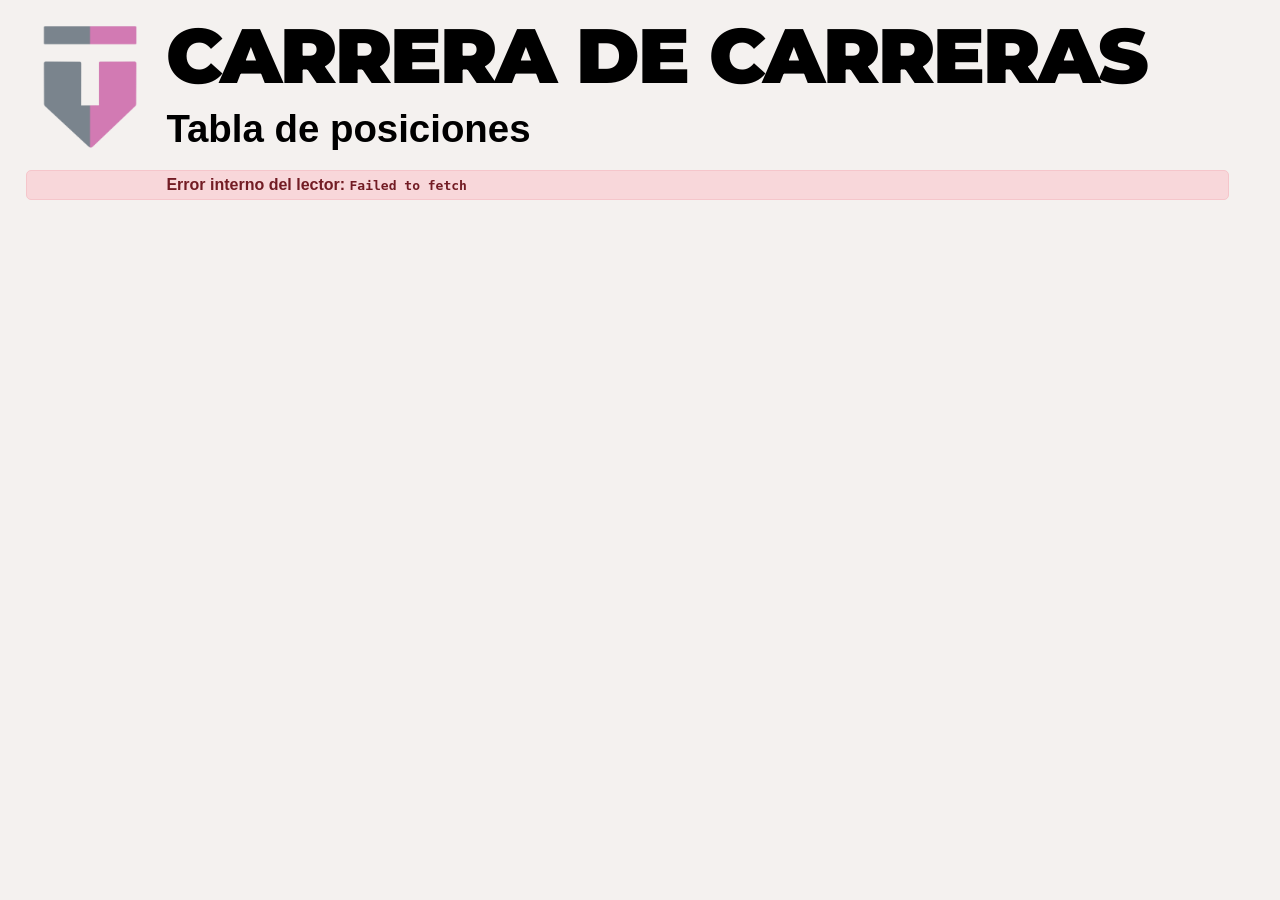
==== index.html @ 2f455ed6 "Update index.html" ====
<!DOCTYPE html>
<html lang="es">
<head>
    <link rel="preconnect" href="https://fonts.googleapis.com">
    <link rel="preconnect" href="https://fonts.gstatic.com" crossorigin>
    <link href="https://fonts.googleapis.com/css2?family=Montserrat:ital,wght@0,100..900;1,100..900&display=swap" rel="stylesheet">
    
    <meta charset="UTF-8">
    <title>Puntuaciones</title>
    <style>
        body { font-family: "Inter", sans-serif; margin-left: 2%;margin-right: 4%;margin-top: 2vh; line-height: auto; background-color: #f4f1ef;}
        .box { padding: 5px; border-radius: 5px; margin-bottom: 2px; font-weight: bold; }
        .floated-image{float:left; width:10vi; padding-top:0.5vh; padding-right:1vw; padding-bottom:2.5vw}
        .error { background-color: #f8d7da; color: #721c24; border: 1px solid #f5c6cb; }
        table { border-collapse: collapse; background: white; box-shadow: 0 2px 5px rgba(0,0,0,0.15);flex:1;; width: 100%;}
        th, td { border: 1px solid #c7c7c7; padding-top: 1.5vh; padding-left: 1.2vh;padding-right: 1.2vh; padding-bottom: 1.5vh; text-align: left; font-size: 3vh; overflow-wrap: normal;white-space: normal}
        th:nth-child(1) { background-color: #0039a6; color: rgb(255, 255, 255); }
        th:nth-child(2) { background-color: #0039a6; color: rgb(255, 255, 255); }
        th:nth-child(3) { background-color: #617db1; color: rgb(255, 255, 255); }
        tr:nth-child(even) { background-color: #eeeeee; }
        tr:nth-child(2) { background-color: #f7e200; font-style: italic; font-weight: bold}
        tr:nth-child(3) { background-color: #797979; color: #ffffff;}
        tr:nth-child(4) { background-color: #ba7027; color: rgb(255, 255, 255);}

    </style>
    
    <link rel="shortcut icon" type="image/x-icon" href="favicon.ico">
</head>
<body>
    <div> <img class="floated-image" src="Krevo.png" alt="krevo">
    <h1 style="font-style: italic ; font-size:6vi; line-height: 100%; font-family: 'Montserrat', sans-serif; font-weight: 900; font-style: normal;letter-spacing: -2px; width:100%; overflow-wrap: normal;white-space: normal; margin-bottom: 0%;margin-top: 0%;">CARRERA DE CARRERAS</h1>
    <h2 style="font-size: 3vi; line-height: 50%; margin-top: 2%; margin-left: 0.5%">Tabla de posiciones </h2>
    </div>
    <div id="status-box">Procesando información de la hoja...</div>
    <table id="data-table"></table>
    
    <script>

        const urlFinal = `https://docs.google.com/spreadsheets/d/1Rw3_0rD4yxnBG-CRLSBBKEjkUK2f9-gJ4ZIqQNSGEfQ/export?format=csv` ;

            async function loadSheetData() {
            const statusBox = document.getElementById('status-box');
            const table = document.getElementById('data-table');


            try {
                const response = await fetch(urlFinal);
                if (!response.ok) throw new Error(`HTTP Error ${response.status}`);
                
                const csvText = await response.text();
                
                table.innerHTML = "";

                const rows = csvText.split(/\r?\n/).map(row => row.trim()).filter(row => row.length > 0);


                rows.forEach((rowText, index) => {
                    const cells = rowText.split(/,(?=(?:(?:[^"]*"){2})*[^"]*$)/).map(c => c.replace(/^"|"$/g, '').trim());
                    const rowElement = document.createElement('tr');

                    cells.forEach(cellText => {
                        
                        const cellElement = document.createElement(index === 0 ? 'th' : 'td');
                        cellElement.textContent = cellText;
                        rowElement.appendChild(cellElement);
                    });

                    table.appendChild(rowElement);
                });

                statusBox.style.display="none";

            } catch (error) {
                statusBox.className = "box error";
                statusBox.innerHTML = `Error interno del lector: <code>${error.message}</code>`;
                console.error("Detalle del error:", error);
            }
        }

        loadSheetData();
    </script>
</body>
</html>
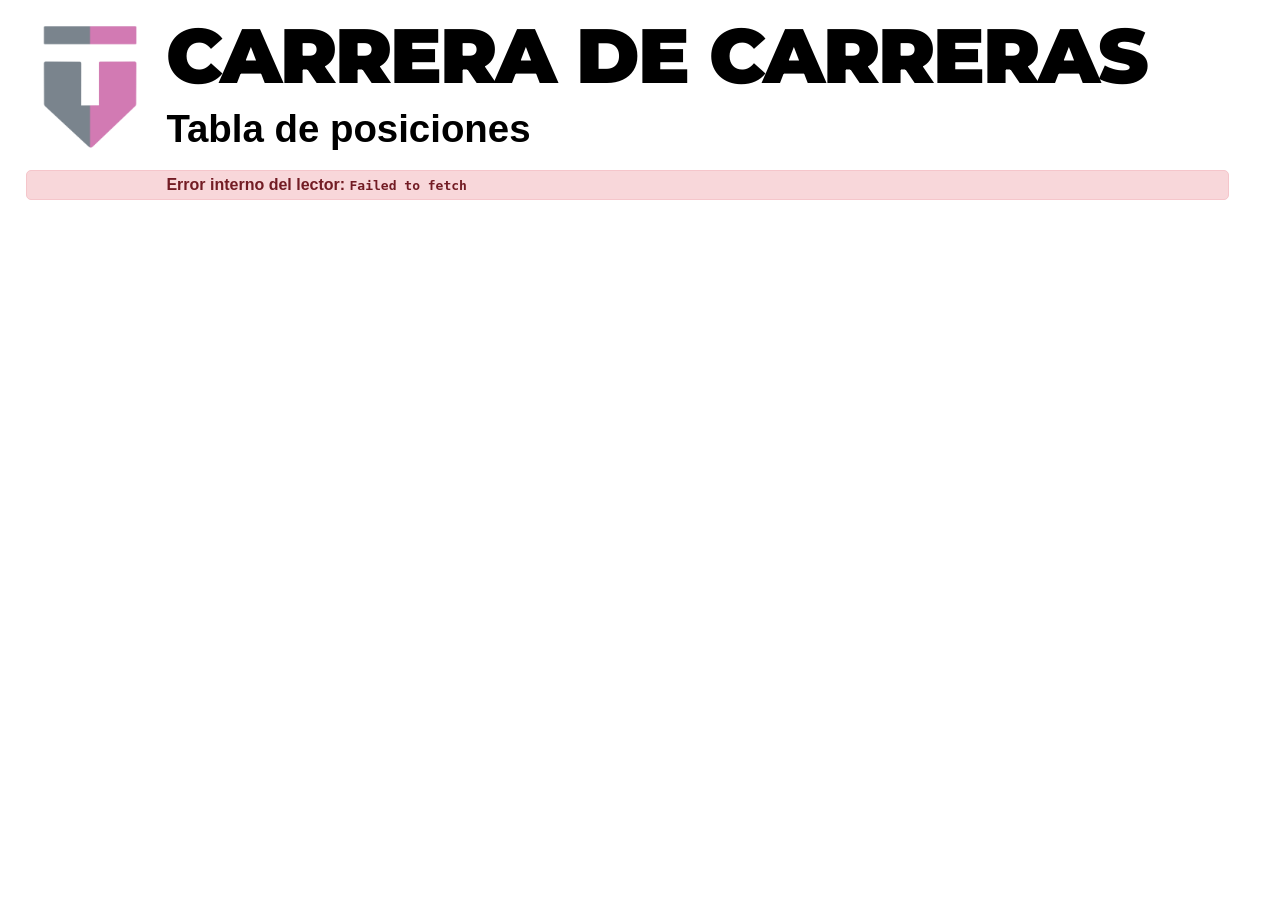
==== commit 34a28627: "Update index.html" ====
--- a/index.html
+++ b/index.html
@@ -8,10 +8,10 @@
     <meta charset="UTF-8">
     <title>Puntuaciones</title>
     <style>
-        body { font-family: "Inter", sans-serif; margin-left: 2%;margin-right: 4%;margin-top: 2vh; line-height: auto; background-color: #f4f1ef;}
+        body { font-family: "Inter", sans-serif; margin-left: 2%;margin-right: 4%;margin-top: 2vh; line-height: auto;background-image: url('back.jpeg')}
         .box { padding: 5px; border-radius: 5px; margin-bottom: 2px; font-weight: bold; }
         .floated-image{float:left; width:10vi; padding-top:0.5vh; padding-right:1vw; padding-bottom:2.5vw}
-        .error { background-color: #f8d7da; color: #721c24; border: 1px solid #f5c6cb; }
+        .error { background-color: #f8d7da; color: #721c24; border: 1px solid #f5c6cb;}
         table { border-collapse: collapse; background: white; box-shadow: 0 2px 5px rgba(0,0,0,0.15);flex:1;; width: 100%;}
         th, td { border: 1px solid #c7c7c7; padding-top: 1.5vh; padding-left: 1.2vh;padding-right: 1.2vh; padding-bottom: 1.5vh; text-align: left; font-size: 3vh; overflow-wrap: normal;white-space: normal}
         th:nth-child(1) { background-color: #0039a6; color: rgb(255, 255, 255); }
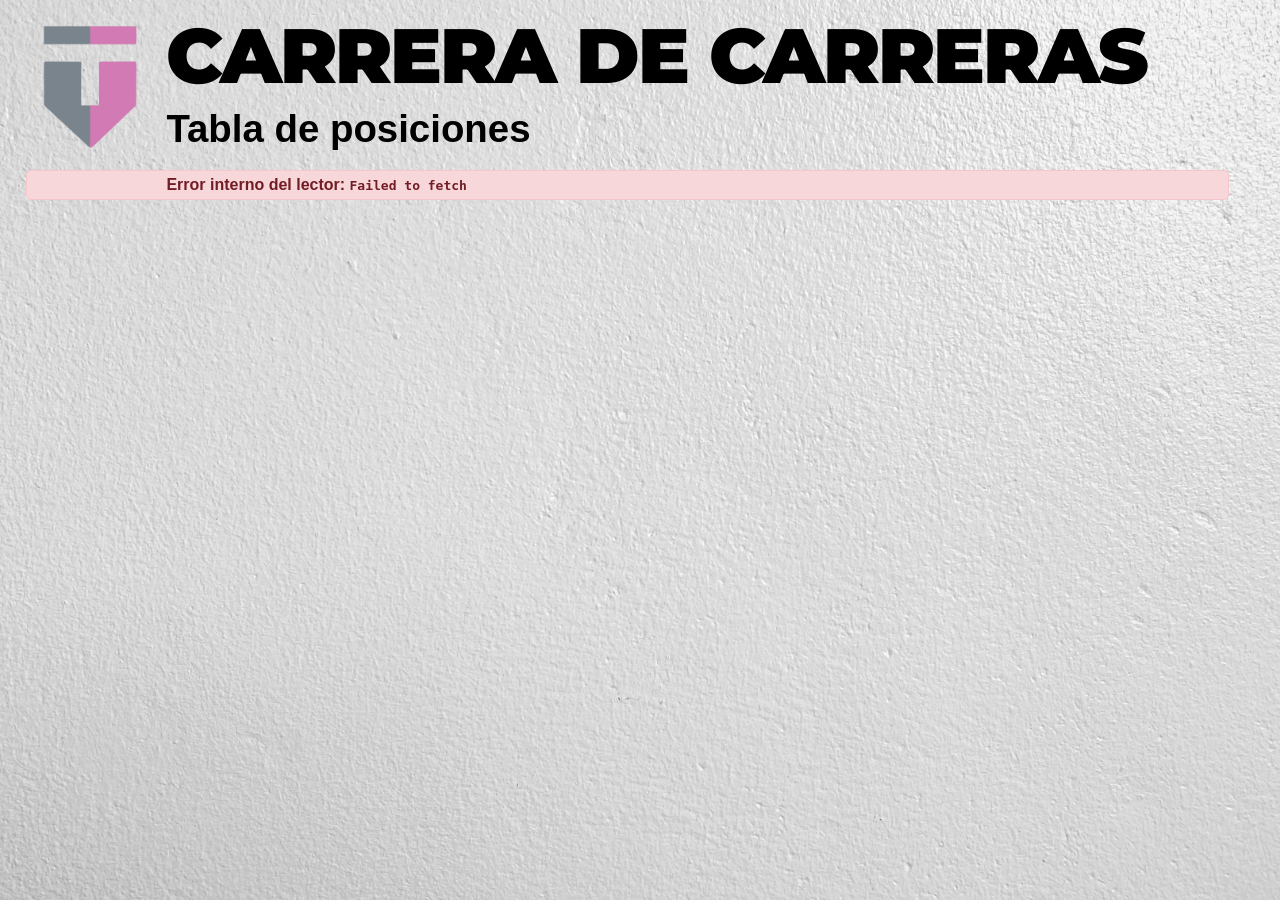
==== commit 90a2d3be: "Update index.html" ====
--- a/index.html
+++ b/index.html
@@ -8,7 +8,7 @@
     <meta charset="UTF-8">
     <title>Puntuaciones</title>
     <style>
-        body { font-family: "Inter", sans-serif; margin-left: 2%;margin-right: 4%;margin-top: 2vh; line-height: auto;background-image: url('back.jpeg')}
+        body { font-family: "Inter", sans-serif; margin-left: 2%;margin-right: 4%;margin-top: 2vh; line-height: auto;background-image: url('back.jpg'); background-size: cover; background-position: center; background-repeat: no-repeat; background-attachment: fixed;}
         .box { padding: 5px; border-radius: 5px; margin-bottom: 2px; font-weight: bold; }
         .floated-image{float:left; width:10vi; padding-top:0.5vh; padding-right:1vw; padding-bottom:2.5vw}
         .error { background-color: #f8d7da; color: #721c24; border: 1px solid #f5c6cb;}
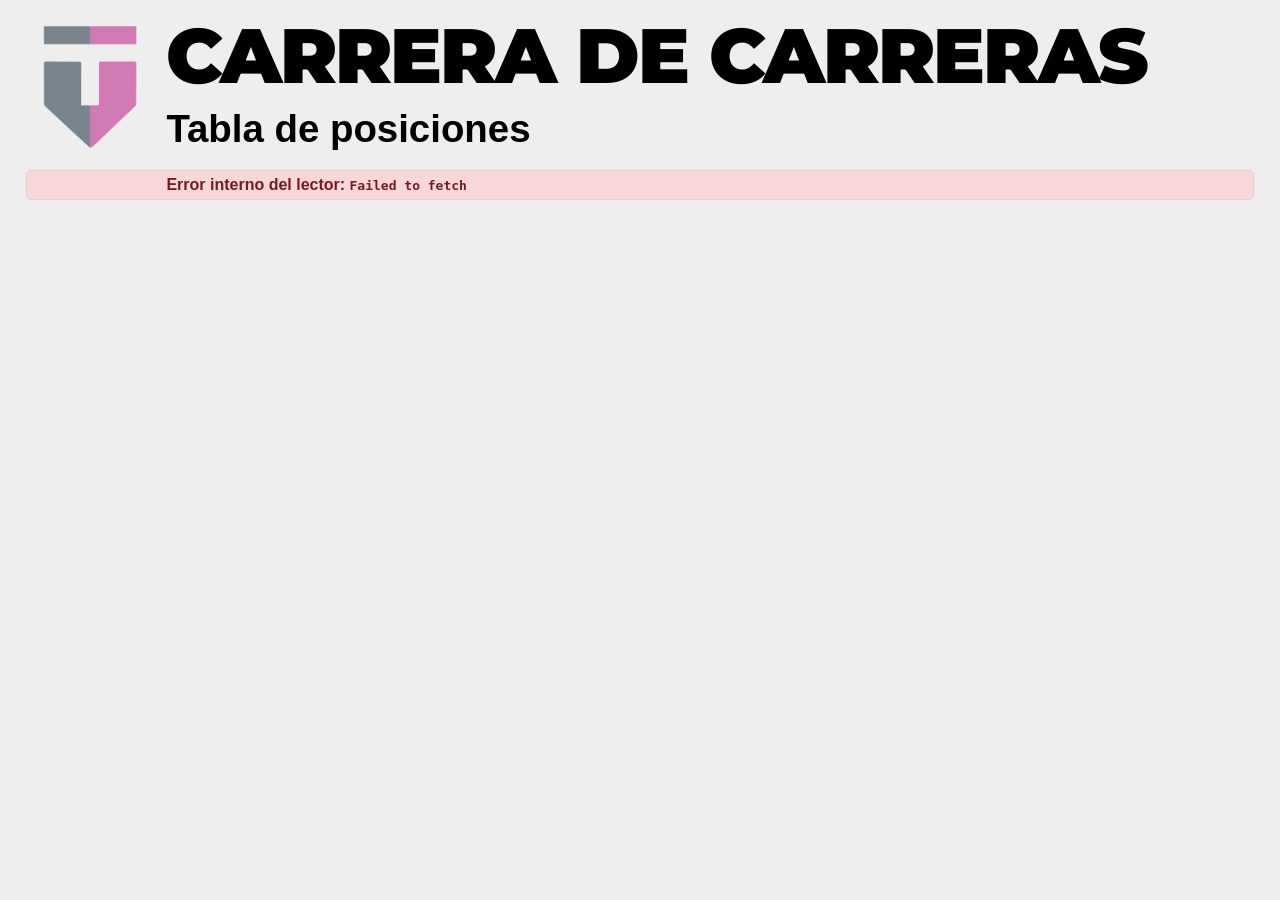
==== commit 7a546173: "Update index.html" ====
--- a/index.html
+++ b/index.html
@@ -8,11 +8,11 @@
     <meta charset="UTF-8">
     <title>Puntuaciones</title>
     <style>
-        body { font-family: "Inter", sans-serif; margin-left: 2%;margin-right: 4%;margin-top: 2vh; line-height: auto;background-image: url('back.jpg'); background-size: cover; background-position: center; background-repeat: no-repeat; background-attachment: fixed;}
+        body { font-family: "Inter", sans-serif; margin-left: 2%;margin-right: 2%;margin-top: 2vh; line-height: auto;background-color: #eeeeee;}
         .box { padding: 5px; border-radius: 5px; margin-bottom: 2px; font-weight: bold; }
         .floated-image{float:left; width:10vi; padding-top:0.5vh; padding-right:1vw; padding-bottom:2.5vw}
         .error { background-color: #f8d7da; color: #721c24; border: 1px solid #f5c6cb;}
-        table { border-collapse: collapse; background: white; box-shadow: 0 2px 5px rgba(0,0,0,0.15);flex:1;; width: 100%;}
+        table { border-collapse: collapse; background: white; box-shadow: 0 2px 5px rgba(0,0,0,0.15);flex:1; width: 100%;}
         th, td { border: 1px solid #c7c7c7; padding-top: 1.5vh; padding-left: 1.2vh;padding-right: 1.2vh; padding-bottom: 1.5vh; text-align: left; font-size: 3vh; overflow-wrap: normal;white-space: normal}
         th:nth-child(1) { background-color: #0039a6; color: rgb(255, 255, 255); }
         th:nth-child(2) { background-color: #0039a6; color: rgb(255, 255, 255); }
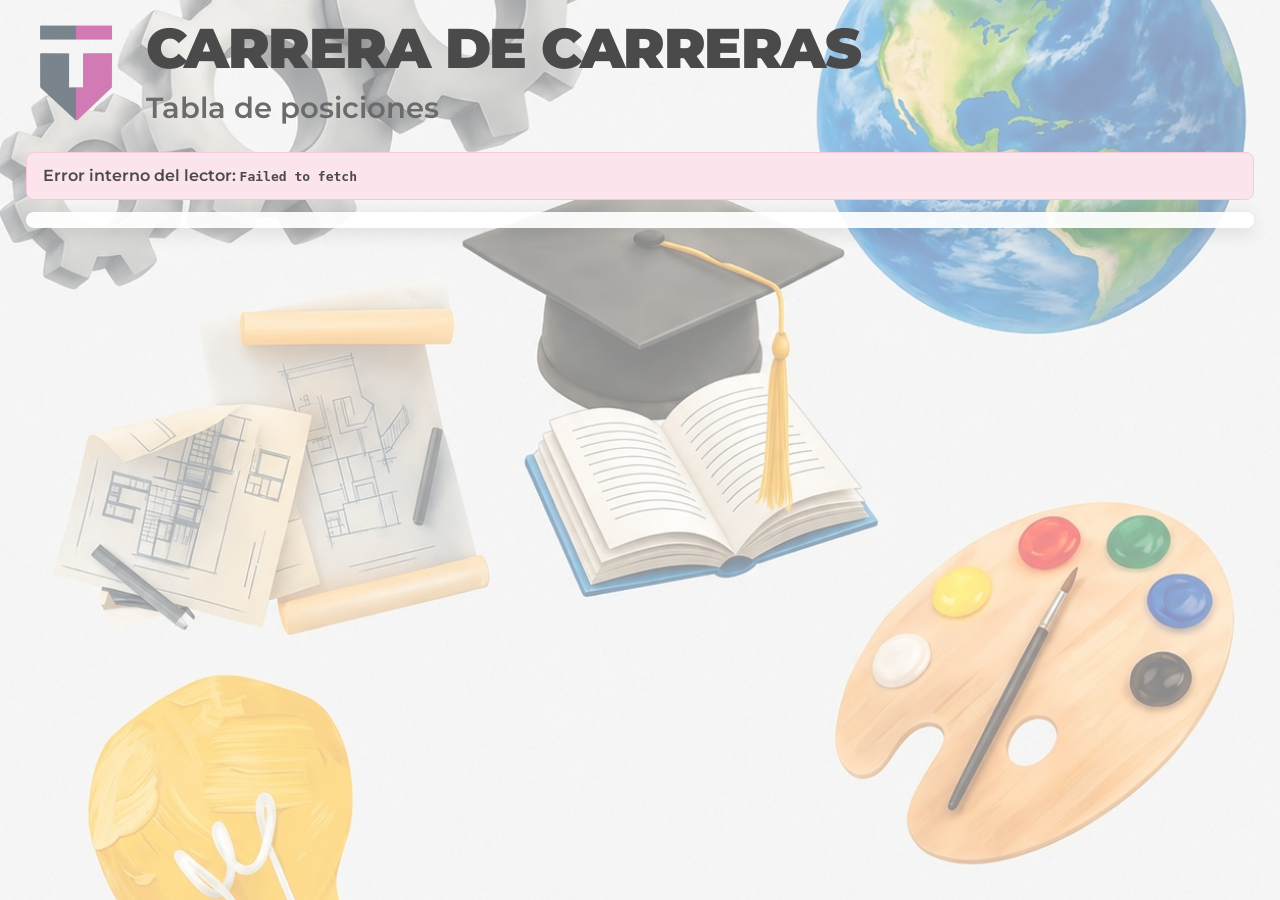
==== commit a4e49f29: "Add files via upload" ====
--- a/index.html
+++ b/index.html
@@ -1,83 +1,30 @@
 <!DOCTYPE html>
 <html lang="es">
 <head>
+    <meta charset="UTF-8">
+    <meta name="viewport" content="width=device-width, initial-scale=1.0">
+    <title>Puntuaciones</title>
+    
     <link rel="preconnect" href="https://fonts.googleapis.com">
     <link rel="preconnect" href="https://fonts.gstatic.com" crossorigin>
     <link href="https://fonts.googleapis.com/css2?family=Montserrat:ital,wght@0,100..900;1,100..900&display=swap" rel="stylesheet">
     
-    <meta charset="UTF-8">
-    <title>Puntuaciones</title>
-    <style>
-        body { font-family: "Inter", sans-serif; margin-left: 2%;margin-right: 2%;margin-top: 2vh; line-height: auto;background-color: #eeeeee;}
-        .box { padding: 5px; border-radius: 5px; margin-bottom: 2px; font-weight: bold; }
-        .floated-image{float:left; width:10vi; padding-top:0.5vh; padding-right:1vw; padding-bottom:2.5vw}
-        .error { background-color: #f8d7da; color: #721c24; border: 1px solid #f5c6cb;}
-        table { border-collapse: collapse; background: white; box-shadow: 0 2px 5px rgba(0,0,0,0.15);flex:1; width: 100%;}
-        th, td { border: 1px solid #c7c7c7; padding-top: 1.5vh; padding-left: 1.2vh;padding-right: 1.2vh; padding-bottom: 1.5vh; text-align: left; font-size: 3vh; overflow-wrap: normal;white-space: normal}
-        th:nth-child(1) { background-color: #0039a6; color: rgb(255, 255, 255); }
-        th:nth-child(2) { background-color: #0039a6; color: rgb(255, 255, 255); }
-        th:nth-child(3) { background-color: #617db1; color: rgb(255, 255, 255); }
-        tr:nth-child(even) { background-color: #eeeeee; }
-        tr:nth-child(2) { background-color: #f7e200; font-style: italic; font-weight: bold}
-        tr:nth-child(3) { background-color: #797979; color: #ffffff;}
-        tr:nth-child(4) { background-color: #ba7027; color: rgb(255, 255, 255);}
-
-    </style>
-    
+    <link rel="stylesheet" href="styles.css">
     <link rel="shortcut icon" type="image/x-icon" href="favicon.ico">
 </head>
 <body>
-    <div> <img class="floated-image" src="Krevo.png" alt="krevo">
-    <h1 style="font-style: italic ; font-size:6vi; line-height: 100%; font-family: 'Montserrat', sans-serif; font-weight: 900; font-style: normal;letter-spacing: -2px; width:100%; overflow-wrap: normal;white-space: normal; margin-bottom: 0%;margin-top: 0%;">CARRERA DE CARRERAS</h1>
-    <h2 style="font-size: 3vi; line-height: 50%; margin-top: 2%; margin-left: 0.5%">Tabla de posiciones </h2>
+    <div class="header">
+        <img class="floated-image" src="Krevo.png" alt="krevo">
+        <h1>CARRERA DE CARRERAS</h1>
+        <h2>Tabla de posiciones</h2>
     </div>
+
     <div id="status-box">Procesando información de la hoja...</div>
-    <table id="data-table"></table>
     
-    <script>
+    <div class="table-container">
+        <table id="data-table"></table>
+    </div>
 
-        const urlFinal = `https://docs.google.com/spreadsheets/d/1Rw3_0rD4yxnBG-CRLSBBKEjkUK2f9-gJ4ZIqQNSGEfQ/export?format=csv` ;
-
-            async function loadSheetData() {
-            const statusBox = document.getElementById('status-box');
-            const table = document.getElementById('data-table');
-
-
-            try {
-                const response = await fetch(urlFinal);
-                if (!response.ok) throw new Error(`HTTP Error ${response.status}`);
-                
-                const csvText = await response.text();
-                
-                table.innerHTML = "";
-
-                const rows = csvText.split(/\r?\n/).map(row => row.trim()).filter(row => row.length > 0);
-
-
-                rows.forEach((rowText, index) => {
-                    const cells = rowText.split(/,(?=(?:(?:[^"]*"){2})*[^"]*$)/).map(c => c.replace(/^"|"$/g, '').trim());
-                    const rowElement = document.createElement('tr');
-
-                    cells.forEach(cellText => {
-                        
-                        const cellElement = document.createElement(index === 0 ? 'th' : 'td');
-                        cellElement.textContent = cellText;
-                        rowElement.appendChild(cellElement);
-                    });
-
-                    table.appendChild(rowElement);
-                });
-
-                statusBox.style.display="none";
-
-            } catch (error) {
-                statusBox.className = "box error";
-                statusBox.innerHTML = `Error interno del lector: <code>${error.message}</code>`;
-                console.error("Detalle del error:", error);
-            }
-        }
-
-        loadSheetData();
-    </script>
+    <script src="script.js"></script>
 </body>
-</html>
+</html>
--- a/styles.css
+++ b/styles.css
@@ -0,0 +1,157 @@
+/* Colorimetría: gris medio + rosa pastel */
+:root {
+    --gris-medio: #6B6B6B;
+    --gris-oscuro: #4A4A4A;
+    --rosa-pastel: #F8C8DC;
+    --rosa-suave: #FCE4EC;
+    --rosa-acento: #E8A0BF;
+    --blanco: #FFFFFF;
+    --texto: #333333;
+}
+
+* {
+    box-sizing: border-box;
+}
+
+body {
+    font-family: "Montserrat", "Inter", sans-serif;
+    margin: 0;
+    padding: 2vh 2%;
+    line-height: 1.4;
+    color: var(--texto);
+    background-image: url('fondo.jpg');
+    background-size: cover;
+    background-position: center;
+    background-attachment: fixed;
+    background-repeat: no-repeat;
+    min-height: 100vh;
+}
+
+/* Capa blanca semitransparente para que se lea bien el texto */
+body::before {
+    content: "";
+    position: fixed;
+    inset: 0;
+    background: rgba(255, 255, 255, 0.55);
+    z-index: -1;
+}
+
+.header {
+    margin-bottom: 1.5rem;
+}
+
+.floated-image {
+    float: left;
+    width: 10vi;
+    max-width: 120px;
+    padding-top: 0.5vh;
+    padding-right: 1.5vw;
+    padding-bottom: 1vw;
+}
+
+h1 {
+    font-size: clamp(1.8rem, 6vi, 3.5rem);
+    line-height: 1.1;
+    font-family: 'Montserrat', sans-serif;
+    font-weight: 900;
+    letter-spacing: -1.5px;
+    margin: 0;
+    color: var(--gris-oscuro);
+}
+
+h2 {
+    font-size: clamp(1.1rem, 3vi, 1.8rem);
+    margin: 0.5rem 0 0 0.5%;
+    font-weight: 600;
+    color: var(--gris-medio);
+}
+
+#status-box {
+    padding: 12px 16px;
+    border-radius: 8px;
+    margin-bottom: 12px;
+    font-weight: 600;
+    background-color: var(--rosa-suave);
+    color: var(--gris-oscuro);
+    border: 1px solid var(--rosa-pastel);
+}
+
+.box {
+    padding: 10px 14px;
+    border-radius: 8px;
+    margin-bottom: 10px;
+    font-weight: 600;
+}
+
+.error {
+    background-color: #f8d7da;
+    color: #721c24;
+    border: 1px solid #f5c6cb;
+}
+
+.table-container {
+    background: rgba(255, 255, 255, 0.92);
+    border-radius: 12px;
+    padding: 8px;
+    box-shadow: 0 4px 20px rgba(0, 0, 0, 0.12);
+    overflow-x: auto;
+}
+
+table {
+    border-collapse: collapse;
+    background: var(--blanco);
+    width: 100%;
+    border-radius: 8px;
+    overflow: hidden;
+}
+
+th, td {
+    border: 1px solid #d0d0d0;
+    padding: 1.4vh 1.2vh;
+    text-align: left;
+    font-size: clamp(0.85rem, 2.8vh, 1.35rem);
+}
+
+/* Encabezados */
+th:nth-child(1),
+th:nth-child(2) {
+    background-color: var(--gris-medio);
+    color: white;
+}
+
+th:nth-child(3) {
+    background-color: var(--rosa-acento);
+    color: white;
+}
+
+/* Filas alternadas */
+tr:nth-child(even) {
+    background-color: var(--rosa-suave);
+}
+
+/* 1°, 2° y 3° lugar */
+tr:nth-child(2) {
+    background-color: #FFE082;
+    font-style: italic;
+    font-weight: 700;
+    color: #4A3B00;
+}
+
+tr:nth-child(3) {
+    background-color: #B0B0B0;
+    color: #222;
+    font-weight: 600;
+}
+
+tr:nth-child(4) {
+    background-color: #D4A574;
+    color: #3A2A1A;
+    font-weight: 600;
+}
+
+@media (max-width: 600px) {
+    .floated-image {
+        width: 18vw;
+        max-width: 80px;
+    }
+}
